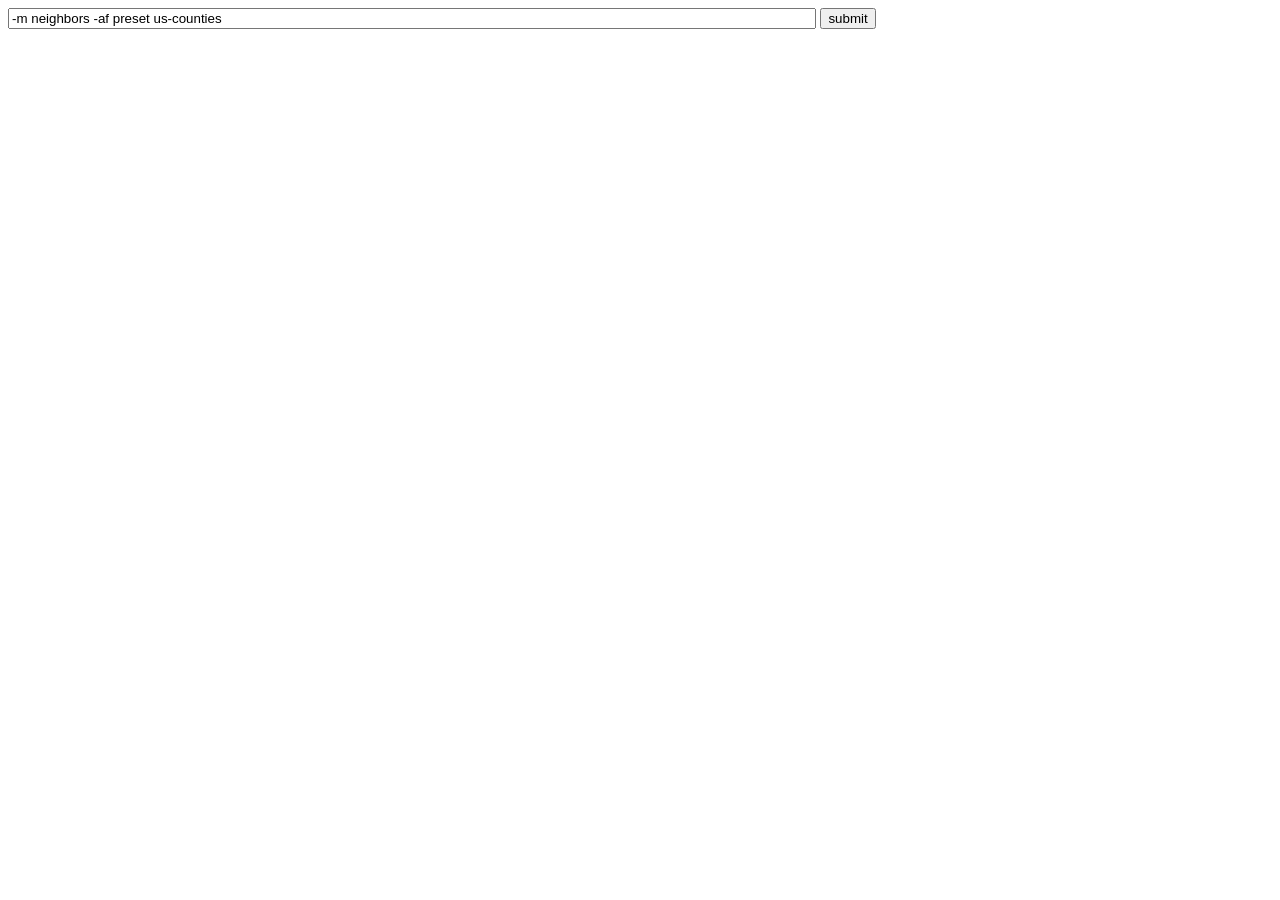
==== cgi/index.html @ 503cbb54 "graphgame cgi interface initial commit" ====
<!DOCTYPE html>
<html>
<head>
<title>graphgame</title>
<style type="text/css">
body {
    font-family: sans-serif;
}
#args {
    width: 800px;
}
</style>
</head>
<body>
<form action="graphgame.cgi">
<input type="text" id="args" name="args" value="-m neighbors -af preset us-counties"/>
<input type="submit" value="submit" />
</form>
</body>
</html>
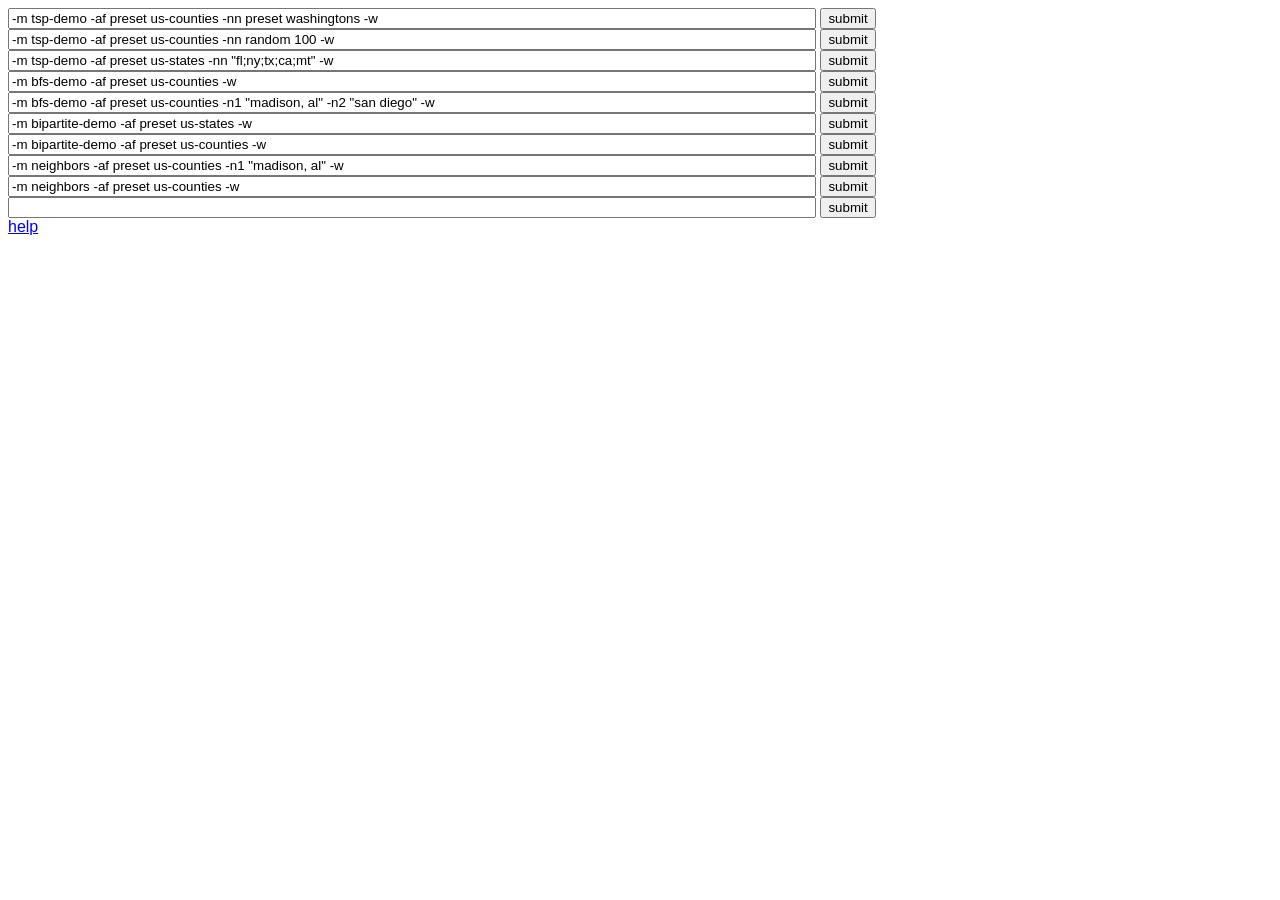
==== commit c43ef215: "added examples to web interface" ====
--- a/cgi/index.html
+++ b/cgi/index.html
@@ -13,8 +13,45 @@
 </head>
 <body>
 <form action="graphgame.cgi">
-<input type="text" id="args" name="args" value="-m neighbors -af preset us-counties"/>
+<input type="text" id="args" name="args" value="-m tsp-demo -af preset us-counties -nn preset washingtons -w"/>
 <input type="submit" value="submit" />
 </form>
+<form action="graphgame.cgi">
+<input type="text" id="args" name="args" value="-m tsp-demo -af preset us-counties -nn random 100 -w"/>
+<input type="submit" value="submit" />
+</form>
+<form action="graphgame.cgi">
+<input type="text" id="args" name="args" value="-m tsp-demo -af preset us-states -nn &quot;fl;ny;tx;ca;mt&quot; -w"/>
+<input type="submit" value="submit" />
+</form>
+<form action="graphgame.cgi">
+<input type="text" id="args" name="args" value="-m bfs-demo -af preset us-counties -w"/>
+<input type="submit" value="submit" />
+</form>
+<form action="graphgame.cgi">
+<input type="text" id="args" name="args" value="-m bfs-demo -af preset us-counties -n1 &quot;madison, al&quot; -n2 &quot;san diego&quot; -w"/>
+<input type="submit" value="submit" />
+</form>
+<form action="graphgame.cgi">
+<input type="text" id="args" name="args" value="-m bipartite-demo -af preset us-states -w"/>
+<input type="submit" value="submit" />
+</form>
+<form action="graphgame.cgi">
+<input type="text" id="args" name="args" value="-m bipartite-demo -af preset us-counties -w"/>
+<input type="submit" value="submit" />
+</form>
+<form action="graphgame.cgi">
+<input type="text" id="args" name="args" value="-m neighbors -af preset us-counties -n1 &quot;madison, al&quot; -w"/>
+<input type="submit" value="submit" />
+</form>
+<form action="graphgame.cgi">
+<input type="text" id="args" name="args" value="-m neighbors -af preset us-counties -w"/>
+<input type="submit" value="submit" />
+</form>
+<form action="graphgame.cgi">
+<input type="text" id="args" name="args" value=""/>
+<input type="submit" value="submit" />
+</form>
+<a href="../README.txt">help</a>
 </body>
 </html>
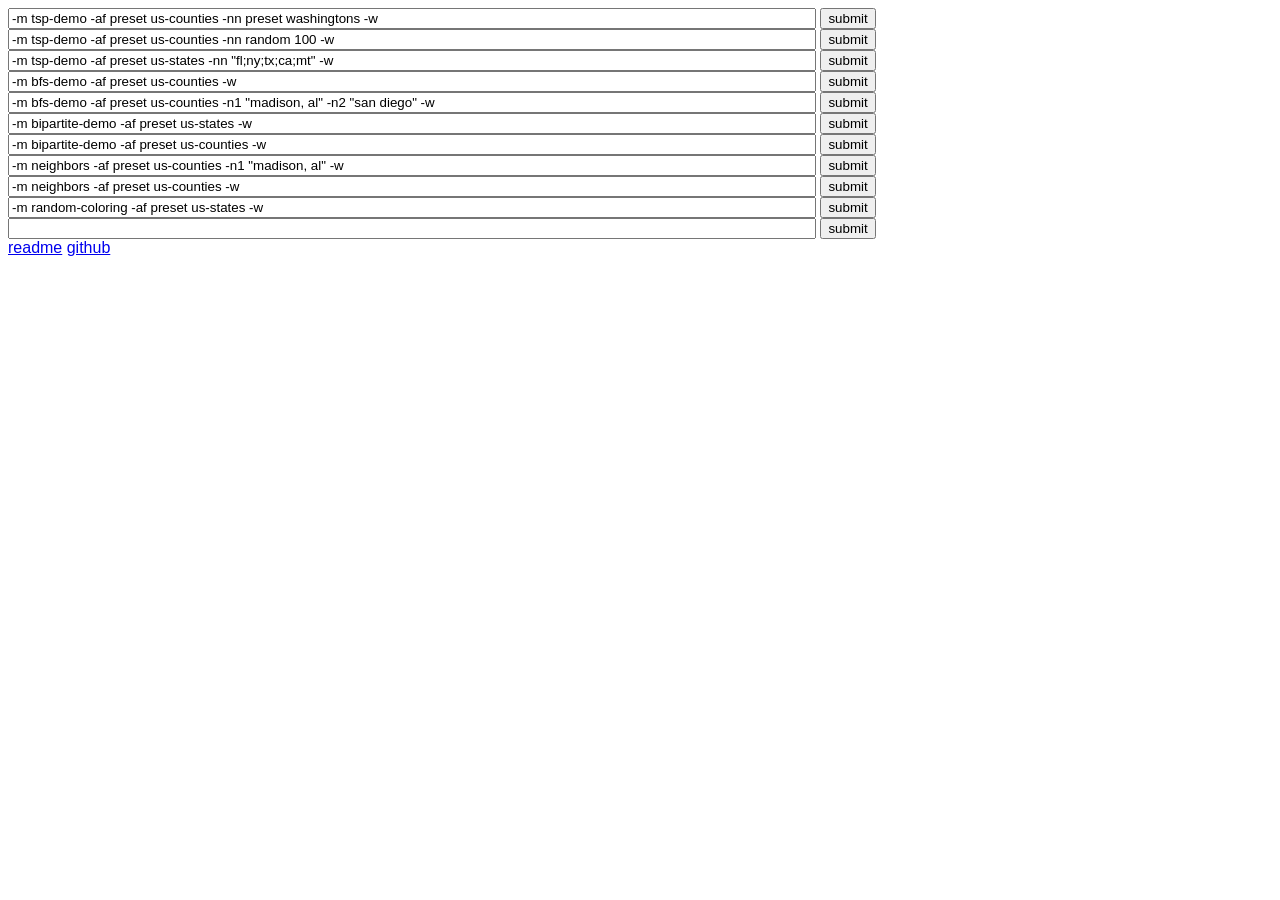
==== commit 5a6daa79: "implemented greedy coloring algorithm" ====
--- a/cgi/index.html
+++ b/cgi/index.html
@@ -49,9 +49,13 @@
 <input type="submit" value="submit" />
 </form>
 <form action="graphgame.cgi">
+<input type="text" id="args" name="args" value="-m random-coloring -af preset us-states -w"/>
+<input type="submit" value="submit" />
+</form>
+<form action="graphgame.cgi">
 <input type="text" id="args" name="args" value=""/>
 <input type="submit" value="submit" />
 </form>
-<a href="../README.txt">help</a>
+<a href="../README.txt">readme</a> <a href="https://github.com/bretttolbert/graphgame">github</a>
 </body>
 </html>
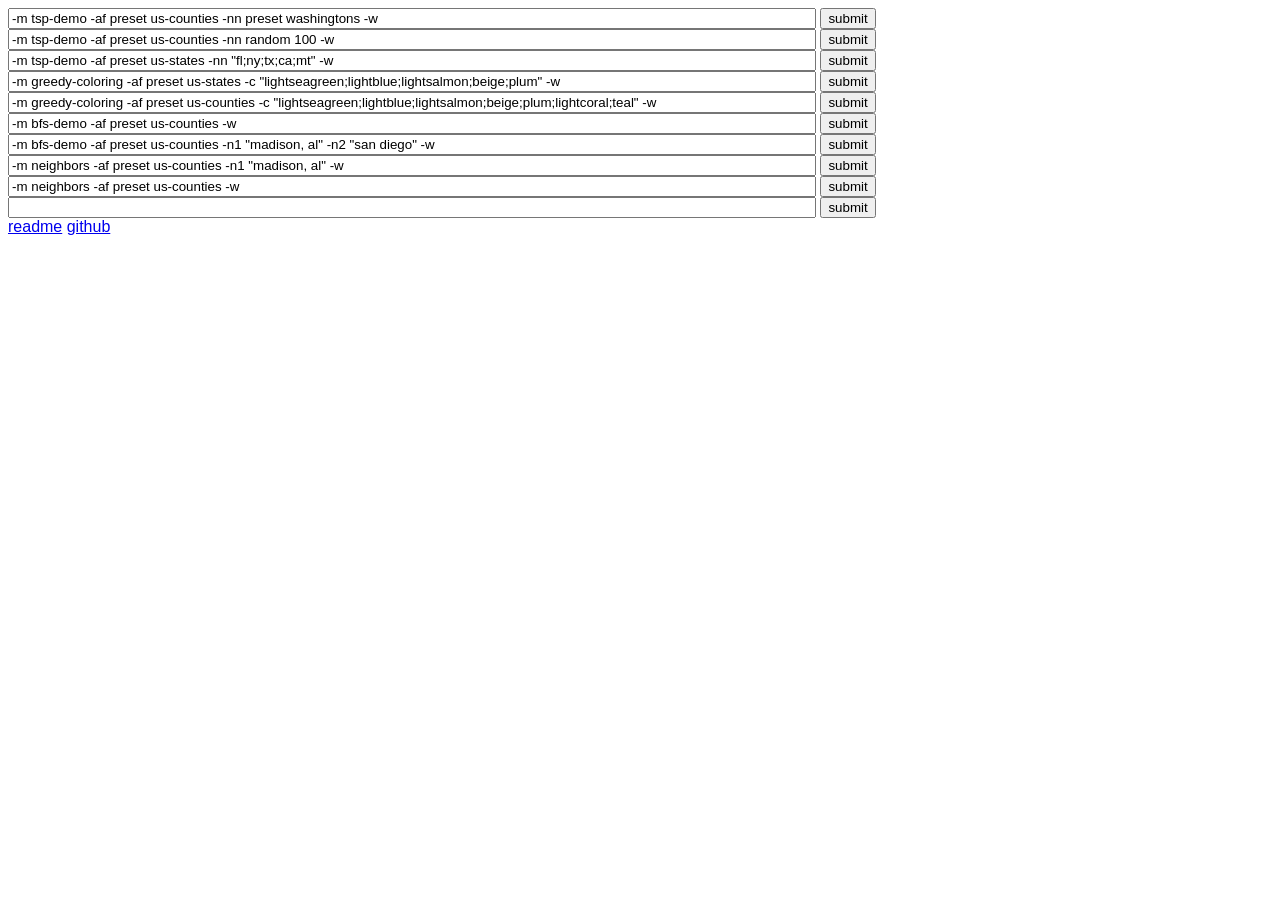
==== commit 8685335c: "implemented CLI for greedy coloring" ====
--- a/cgi/index.html
+++ b/cgi/index.html
@@ -25,19 +25,19 @@
 <input type="submit" value="submit" />
 </form>
 <form action="graphgame.cgi">
+<input type="text" id="args" name="args" value="-m greedy-coloring -af preset us-states -c &quot;lightseagreen;lightblue;lightsalmon;beige;plum&quot; -w"/>
+<input type="submit" value="submit" />
+</form>
+<form action="graphgame.cgi">
+<input type="text" id="args" name="args" value="-m greedy-coloring -af preset us-counties -c &quot;lightseagreen;lightblue;lightsalmon;beige;plum;lightcoral;teal&quot; -w"/>
+<input type="submit" value="submit" />
+</form>
+<form action="graphgame.cgi">
 <input type="text" id="args" name="args" value="-m bfs-demo -af preset us-counties -w"/>
 <input type="submit" value="submit" />
 </form>
 <form action="graphgame.cgi">
 <input type="text" id="args" name="args" value="-m bfs-demo -af preset us-counties -n1 &quot;madison, al&quot; -n2 &quot;san diego&quot; -w"/>
-<input type="submit" value="submit" />
-</form>
-<form action="graphgame.cgi">
-<input type="text" id="args" name="args" value="-m bipartite-demo -af preset us-states -w"/>
-<input type="submit" value="submit" />
-</form>
-<form action="graphgame.cgi">
-<input type="text" id="args" name="args" value="-m bipartite-demo -af preset us-counties -w"/>
 <input type="submit" value="submit" />
 </form>
 <form action="graphgame.cgi">
@@ -49,10 +49,6 @@
 <input type="submit" value="submit" />
 </form>
 <form action="graphgame.cgi">
-<input type="text" id="args" name="args" value="-m random-coloring -af preset us-states -w"/>
-<input type="submit" value="submit" />
-</form>
-<form action="graphgame.cgi">
 <input type="text" id="args" name="args" value=""/>
 <input type="submit" value="submit" />
 </form>
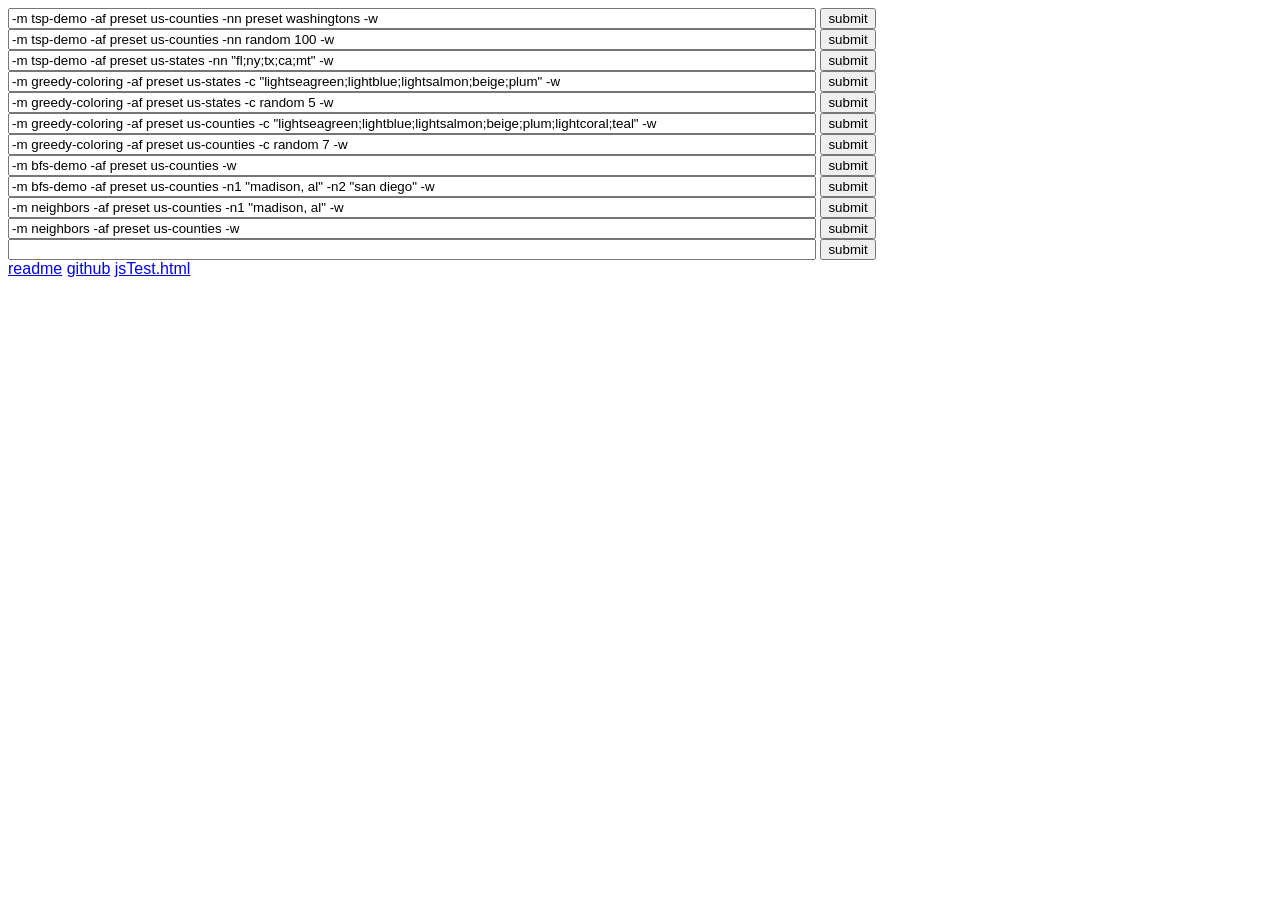
==== commit afcc9163: "started implementing json api" ====
--- a/cgi/index.html
+++ b/cgi/index.html
@@ -14,44 +14,64 @@
 <body>
 <form action="graphgame.cgi">
 <input type="text" id="args" name="args" value="-m tsp-demo -af preset us-counties -nn preset washingtons -w"/>
+<input type="hidden" name="action" value="cli"/>
 <input type="submit" value="submit" />
 </form>
 <form action="graphgame.cgi">
 <input type="text" id="args" name="args" value="-m tsp-demo -af preset us-counties -nn random 100 -w"/>
+<input type="hidden" name="action" value="cli"/>
 <input type="submit" value="submit" />
 </form>
 <form action="graphgame.cgi">
 <input type="text" id="args" name="args" value="-m tsp-demo -af preset us-states -nn &quot;fl;ny;tx;ca;mt&quot; -w"/>
+<input type="hidden" name="action" value="cli"/>
 <input type="submit" value="submit" />
 </form>
 <form action="graphgame.cgi">
 <input type="text" id="args" name="args" value="-m greedy-coloring -af preset us-states -c &quot;lightseagreen;lightblue;lightsalmon;beige;plum&quot; -w"/>
+<input type="hidden" name="action" value="cli"/>
+<input type="submit" value="submit" />
+</form>
+<form action="graphgame.cgi">
+<input type="text" id="args" name="args" value="-m greedy-coloring -af preset us-states -c random 5 -w"/>
+<input type="hidden" name="action" value="cli"/>
 <input type="submit" value="submit" />
 </form>
 <form action="graphgame.cgi">
 <input type="text" id="args" name="args" value="-m greedy-coloring -af preset us-counties -c &quot;lightseagreen;lightblue;lightsalmon;beige;plum;lightcoral;teal&quot; -w"/>
+<input type="hidden" name="action" value="cli"/>
+<input type="submit" value="submit" />
+</form>
+<form action="graphgame.cgi">
+<input type="text" id="args" name="args" value="-m greedy-coloring -af preset us-counties -c random 7 -w"/>
+<input type="hidden" name="action" value="cli"/>
 <input type="submit" value="submit" />
 </form>
 <form action="graphgame.cgi">
 <input type="text" id="args" name="args" value="-m bfs-demo -af preset us-counties -w"/>
+<input type="hidden" name="action" value="cli"/>
 <input type="submit" value="submit" />
 </form>
 <form action="graphgame.cgi">
 <input type="text" id="args" name="args" value="-m bfs-demo -af preset us-counties -n1 &quot;madison, al&quot; -n2 &quot;san diego&quot; -w"/>
+<input type="hidden" name="action" value="cli"/>
 <input type="submit" value="submit" />
 </form>
 <form action="graphgame.cgi">
 <input type="text" id="args" name="args" value="-m neighbors -af preset us-counties -n1 &quot;madison, al&quot; -w"/>
+<input type="hidden" name="action" value="cli"/>
 <input type="submit" value="submit" />
 </form>
 <form action="graphgame.cgi">
 <input type="text" id="args" name="args" value="-m neighbors -af preset us-counties -w"/>
+<input type="hidden" name="action" value="cli"/>
 <input type="submit" value="submit" />
 </form>
 <form action="graphgame.cgi">
 <input type="text" id="args" name="args" value=""/>
+<input type="hidden" name="action" value="cli"/>
 <input type="submit" value="submit" />
 </form>
-<a href="../README.txt">readme</a> <a href="https://github.com/bretttolbert/graphgame">github</a>
+<a href="../README.txt">readme</a> <a href="https://github.com/bretttolbert/graphgame">github</a> <a href="jsTest.html">jsTest.html</a>
 </body>
 </html>
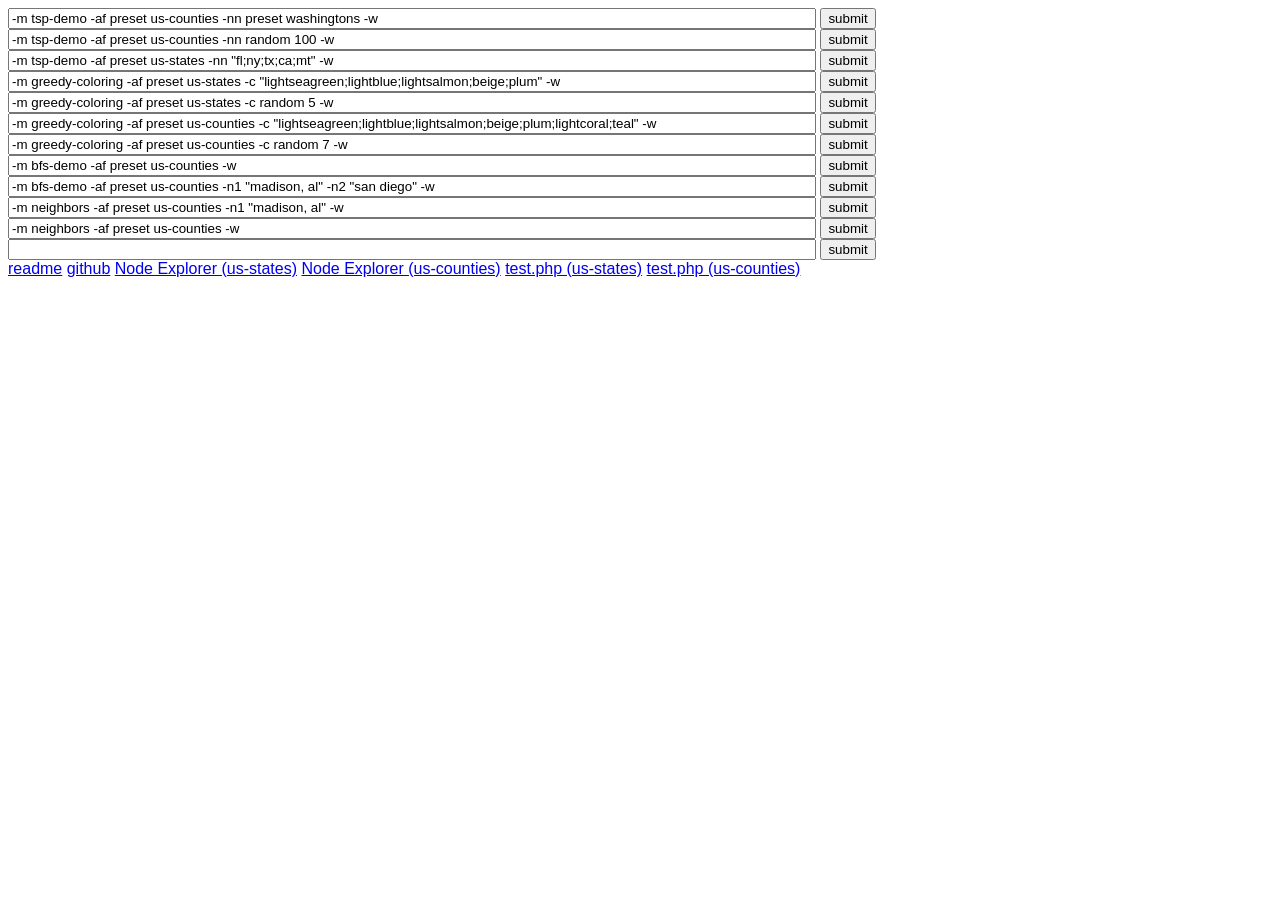
==== commit b9b860d3: "gui work" ====
--- a/cgi/index.html
+++ b/cgi/index.html
@@ -72,6 +72,10 @@
 <input type="hidden" name="action" value="cli"/>
 <input type="submit" value="submit" />
 </form>
-<a href="../README.txt">readme</a> <a href="https://github.com/bretttolbert/graphgame">github</a> <a href="jsTest.html">jsTest.html</a>
+<a href="../README.txt">readme</a> <a href="https://github.com/bretttolbert/graphgame">github</a> 
+ <a href="nodeExplorer.php?af=us-states">Node Explorer (us-states)</a>
+ <a href="nodeExplorer.php?af=us-counties">Node Explorer (us-counties)</a>
+ <a href="test.php?af=us-states">test.php (us-states)</a>
+ <a href="test.php?af=us-counties">test.php (us-counties)</a>
 </body>
 </html>
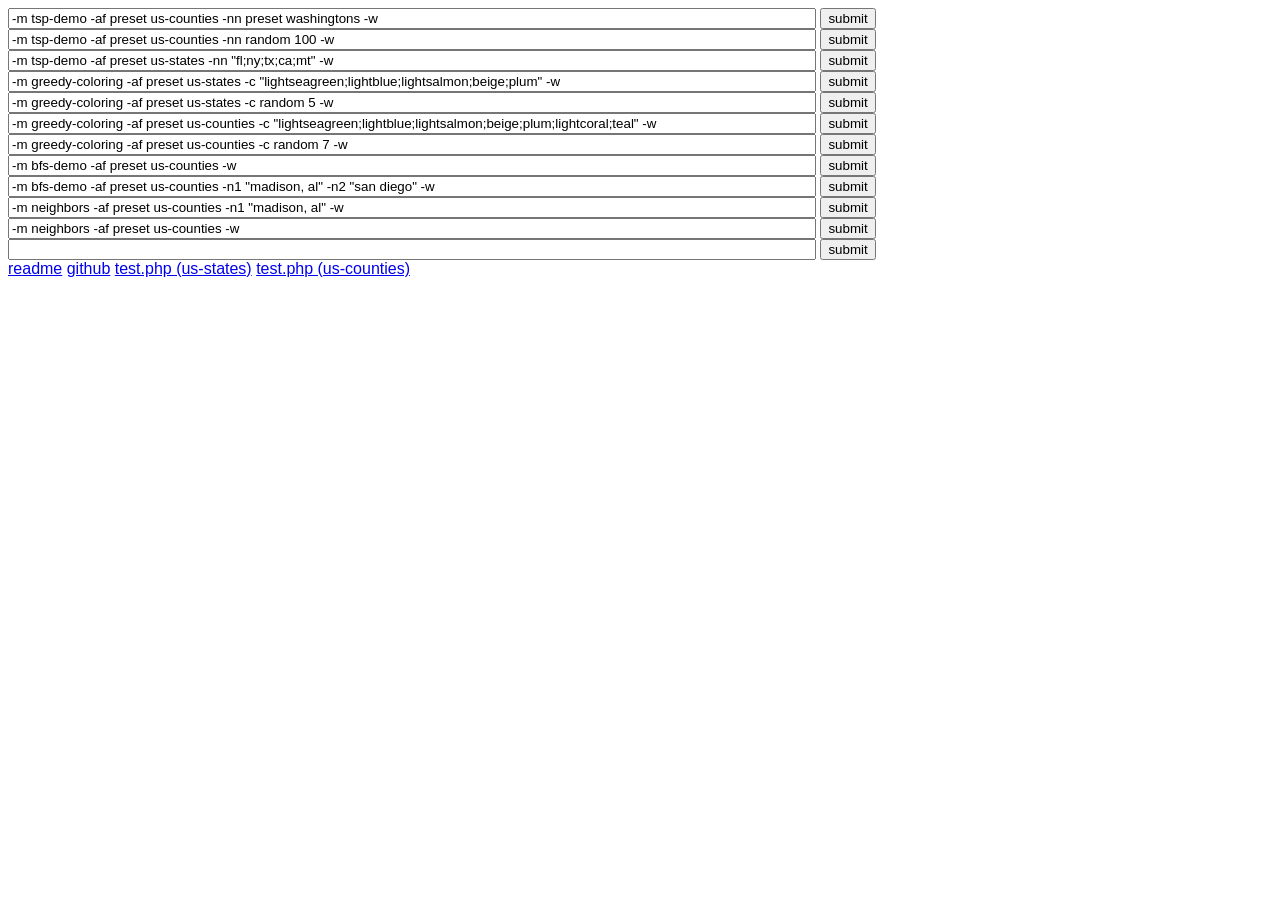
==== commit c98ed637: "gui updates" ====
--- a/cgi/index.html
+++ b/cgi/index.html
@@ -73,8 +73,6 @@
 <input type="submit" value="submit" />
 </form>
 <a href="../README.txt">readme</a> <a href="https://github.com/bretttolbert/graphgame">github</a> 
- <a href="nodeExplorer.php?af=us-states">Node Explorer (us-states)</a>
- <a href="nodeExplorer.php?af=us-counties">Node Explorer (us-counties)</a>
  <a href="test.php?af=us-states">test.php (us-states)</a>
  <a href="test.php?af=us-counties">test.php (us-counties)</a>
 </body>
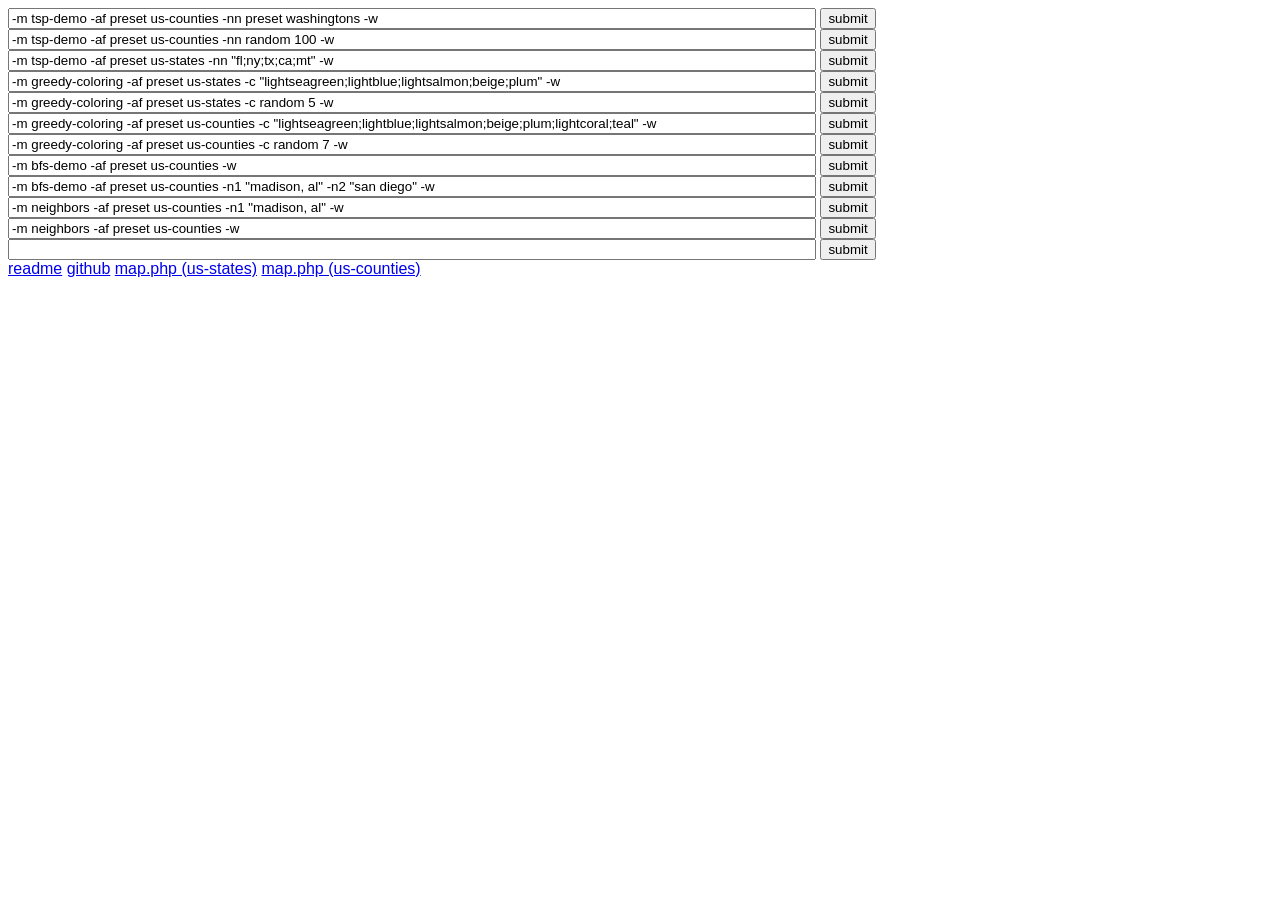
==== commit d828a121: "refactored 'GraphGame' to 'MapGraph'. Generated statis node js files so that web interface no longer" ====
--- a/cgi/index.html
+++ b/cgi/index.html
@@ -1,7 +1,7 @@
 <!DOCTYPE html>
 <html>
 <head>
-<title>graphgame</title>
+<title>mapgraph</title>
 <style type="text/css">
 body {
     font-family: sans-serif;
@@ -12,68 +12,68 @@
 </style>
 </head>
 <body>
-<form action="graphgame.cgi">
+<form action="mapgraph.cgi">
 <input type="text" id="args" name="args" value="-m tsp-demo -af preset us-counties -nn preset washingtons -w"/>
 <input type="hidden" name="action" value="cli"/>
 <input type="submit" value="submit" />
 </form>
-<form action="graphgame.cgi">
+<form action="mapgraph.cgi">
 <input type="text" id="args" name="args" value="-m tsp-demo -af preset us-counties -nn random 100 -w"/>
 <input type="hidden" name="action" value="cli"/>
 <input type="submit" value="submit" />
 </form>
-<form action="graphgame.cgi">
+<form action="mapgraph.cgi">
 <input type="text" id="args" name="args" value="-m tsp-demo -af preset us-states -nn &quot;fl;ny;tx;ca;mt&quot; -w"/>
 <input type="hidden" name="action" value="cli"/>
 <input type="submit" value="submit" />
 </form>
-<form action="graphgame.cgi">
+<form action="mapgraph.cgi">
 <input type="text" id="args" name="args" value="-m greedy-coloring -af preset us-states -c &quot;lightseagreen;lightblue;lightsalmon;beige;plum&quot; -w"/>
 <input type="hidden" name="action" value="cli"/>
 <input type="submit" value="submit" />
 </form>
-<form action="graphgame.cgi">
+<form action="mapgraph.cgi">
 <input type="text" id="args" name="args" value="-m greedy-coloring -af preset us-states -c random 5 -w"/>
 <input type="hidden" name="action" value="cli"/>
 <input type="submit" value="submit" />
 </form>
-<form action="graphgame.cgi">
+<form action="mapgraph.cgi">
 <input type="text" id="args" name="args" value="-m greedy-coloring -af preset us-counties -c &quot;lightseagreen;lightblue;lightsalmon;beige;plum;lightcoral;teal&quot; -w"/>
 <input type="hidden" name="action" value="cli"/>
 <input type="submit" value="submit" />
 </form>
-<form action="graphgame.cgi">
+<form action="mapgraph.cgi">
 <input type="text" id="args" name="args" value="-m greedy-coloring -af preset us-counties -c random 7 -w"/>
 <input type="hidden" name="action" value="cli"/>
 <input type="submit" value="submit" />
 </form>
-<form action="graphgame.cgi">
+<form action="mapgraph.cgi">
 <input type="text" id="args" name="args" value="-m bfs-demo -af preset us-counties -w"/>
 <input type="hidden" name="action" value="cli"/>
 <input type="submit" value="submit" />
 </form>
-<form action="graphgame.cgi">
+<form action="mapgraph.cgi">
 <input type="text" id="args" name="args" value="-m bfs-demo -af preset us-counties -n1 &quot;madison, al&quot; -n2 &quot;san diego&quot; -w"/>
 <input type="hidden" name="action" value="cli"/>
 <input type="submit" value="submit" />
 </form>
-<form action="graphgame.cgi">
+<form action="mapgraph.cgi">
 <input type="text" id="args" name="args" value="-m neighbors -af preset us-counties -n1 &quot;madison, al&quot; -w"/>
 <input type="hidden" name="action" value="cli"/>
 <input type="submit" value="submit" />
 </form>
-<form action="graphgame.cgi">
+<form action="mapgraph.cgi">
 <input type="text" id="args" name="args" value="-m neighbors -af preset us-counties -w"/>
 <input type="hidden" name="action" value="cli"/>
 <input type="submit" value="submit" />
 </form>
-<form action="graphgame.cgi">
+<form action="mapgraph.cgi">
 <input type="text" id="args" name="args" value=""/>
 <input type="hidden" name="action" value="cli"/>
 <input type="submit" value="submit" />
 </form>
-<a href="../README.txt">readme</a> <a href="https://github.com/bretttolbert/graphgame">github</a> 
- <a href="test.php?af=us-states">test.php (us-states)</a>
- <a href="test.php?af=us-counties">test.php (us-counties)</a>
+<a href="../README.txt">readme</a> <a href="https://github.com/bretttolbert/mapgraph">github</a> 
+ <a href="map.php?af=us-states">map.php (us-states)</a>
+ <a href="map.php?af=us-counties">map.php (us-counties)</a>
 </body>
 </html>
